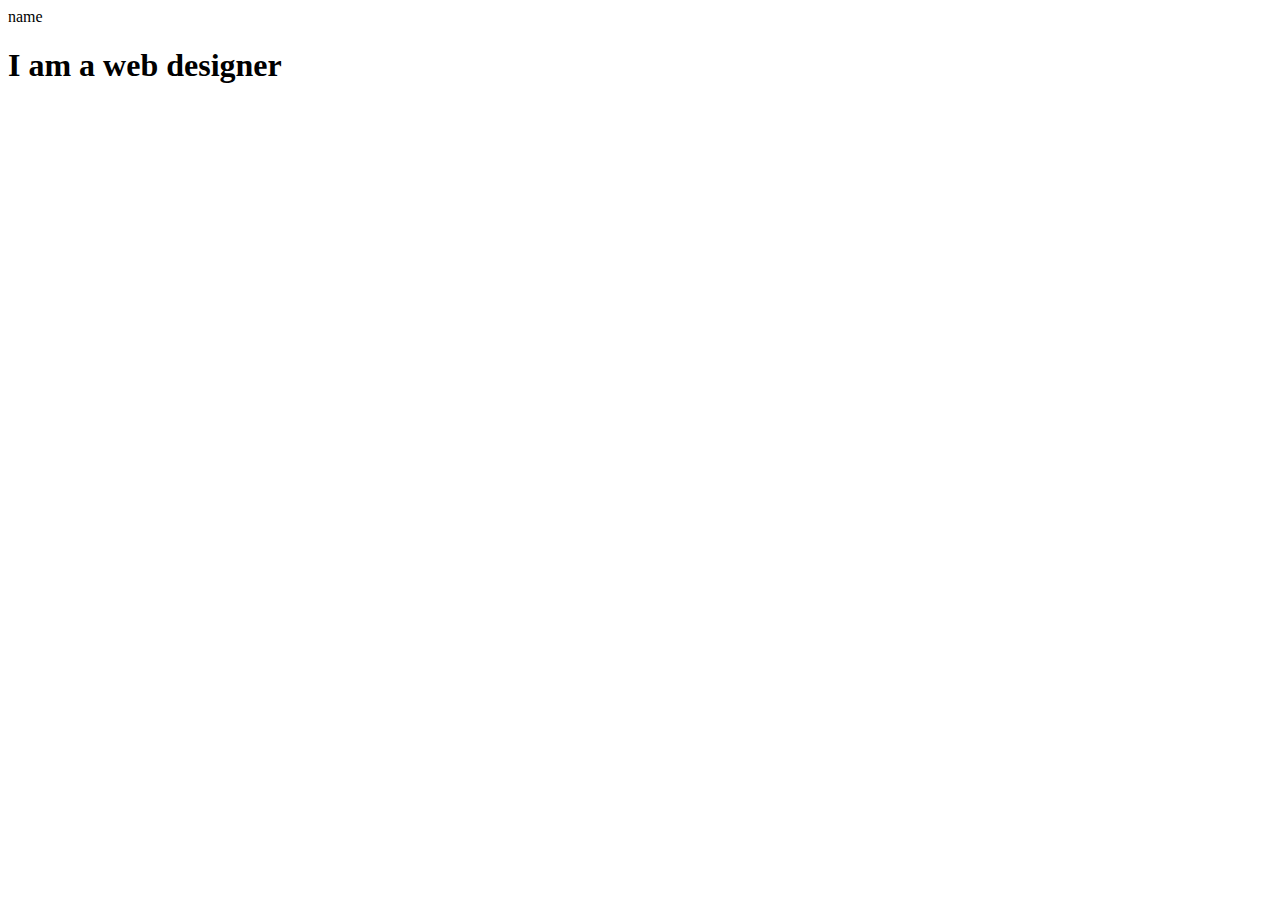
==== index.html @ 25d5f868 "added" ====
<!DOCTYPE html>
<html lang="en">
<head>
    <meta charset="UTF-8">
    <meta name="viewport" content="width=<device-width>, initial-scale=1.0">
    <title>Waliyy</title>
    <link rel="stylesheet" type="css/text" href="CSS/style.css">
</head>
<body>
    <nav>name</nav>
    <h1> I am a web designer</h1>
</body>
</html>
---- CSS/style.css ----
h1{margin-left: 20px;}
nav{margin-left: 30PX;}
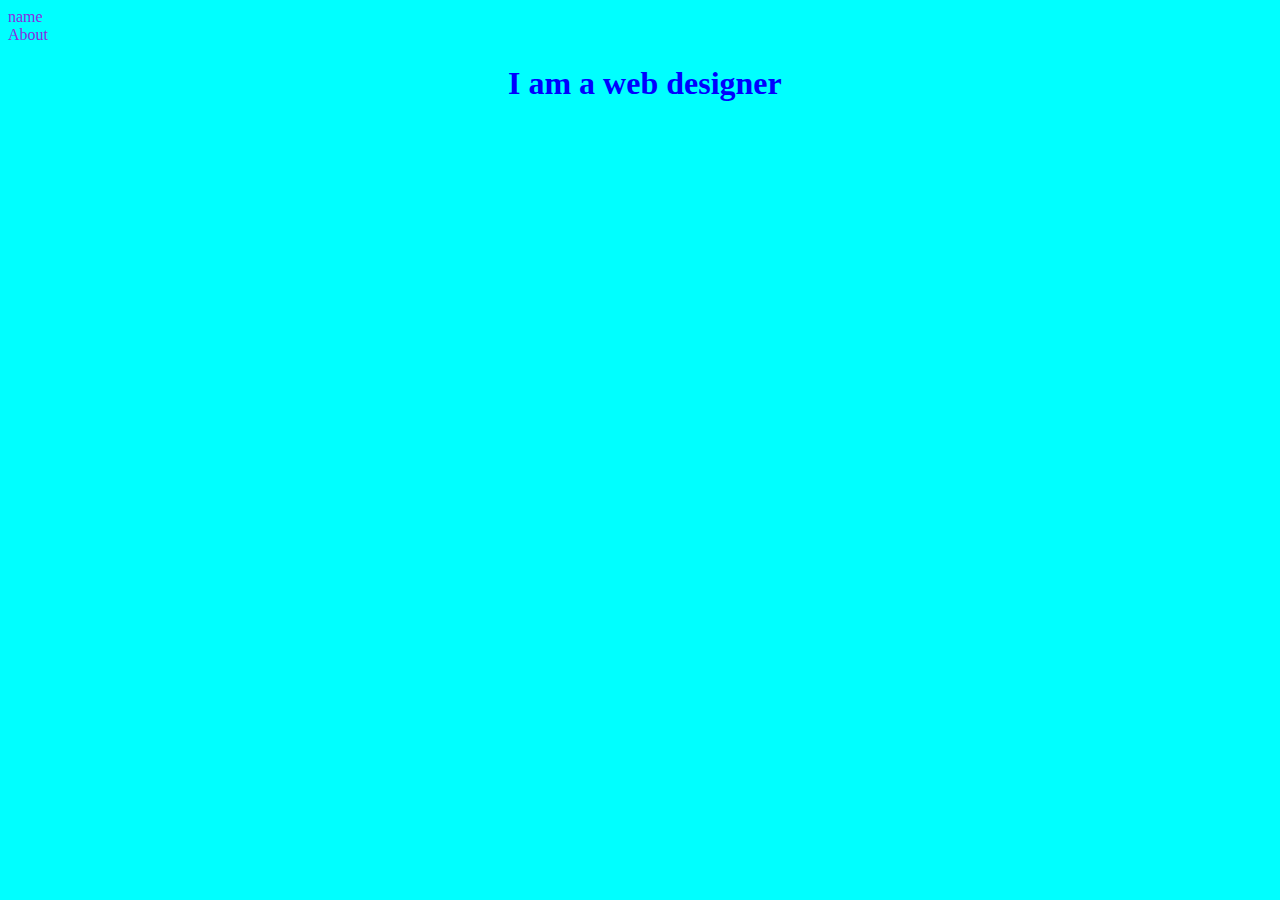
==== commit 5758b6c9: "new added" ====
--- a/index.html
+++ b/index.html
@@ -4,10 +4,12 @@
     <meta charset="UTF-8">
     <meta name="viewport" content="width=<device-width>, initial-scale=1.0">
     <title>Waliyy</title>
-    <link rel="stylesheet" type="css/text" href="CSS/style.css">
+    <link rel="stylesheet" type="text/CSS" href="CSS/style.css">
 </head>
 <body>
     <nav>name</nav>
+    <nav>About</nav>
+    
     <h1> I am a web designer</h1>
 </body>
 </html>--- a/CSS/style.css
+++ b/CSS/style.css
@@ -1,2 +1,5 @@
-h1{margin-left: 20px;}
-nav{margin-left: 30PX;}+h1{margin-left: 500px;
+color: blue; display:"flexbox";}
+body{background-color: aqua;}
+nav{display: inline;
+display: flex; color: blueviolet;}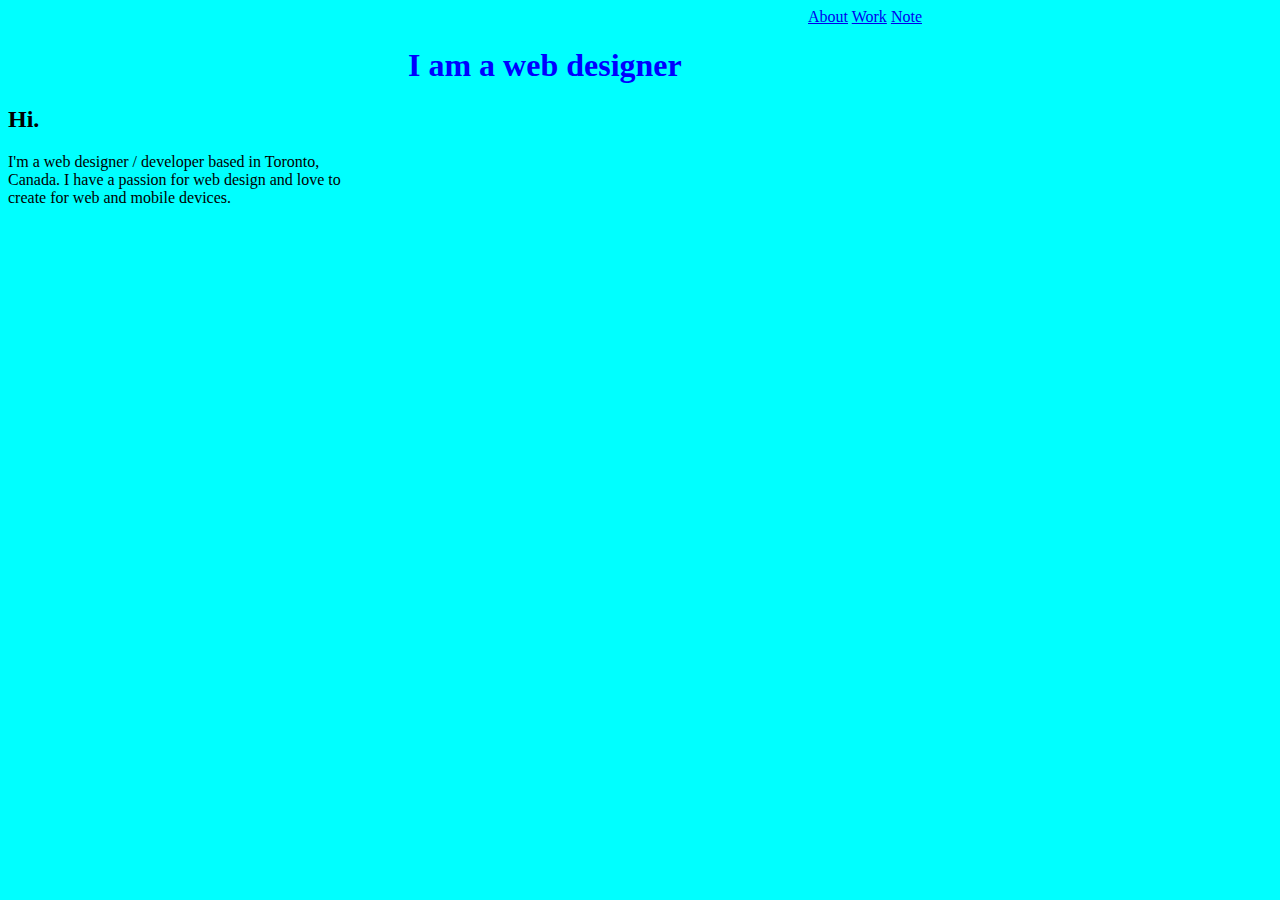
==== commit 4314cef6: "initial" ====
--- a/index.html
+++ b/index.html
@@ -7,9 +7,18 @@
     <link rel="stylesheet" type="text/CSS" href="CSS/style.css">
 </head>
 <body>
-    <nav>name</nav>
-    <nav>About</nav>
+    <div class="nav_">
+        <a href="#">About</a>
+        <a href="#">Work</a>
+        <a href="#">Note</a>
+    </div>
     
     <h1> I am a web designer</h1>
+    <section>
+        <h2>Hi.</h2>
+        <p>
+            I'm a web designer / developer based in Toronto,<br> Canada.
+             I have a passion for web design and love to <br>create for web and mobile devices.</p>
+    </section>
 </body>
 </html>--- a/CSS/style.css
+++ b/CSS/style.css
@@ -1,5 +1,7 @@
-h1{margin-left: 500px;
+h1{margin-left: 400px;
 color: blue; display:"flexbox";}
 body{background-color: aqua;}
 nav{display: inline;
-display: flex; color: blueviolet;}+display: flex; color: blueviolet;}
+.nav_{display: inline; margin-left: 800px;
+display: "flexbox";}